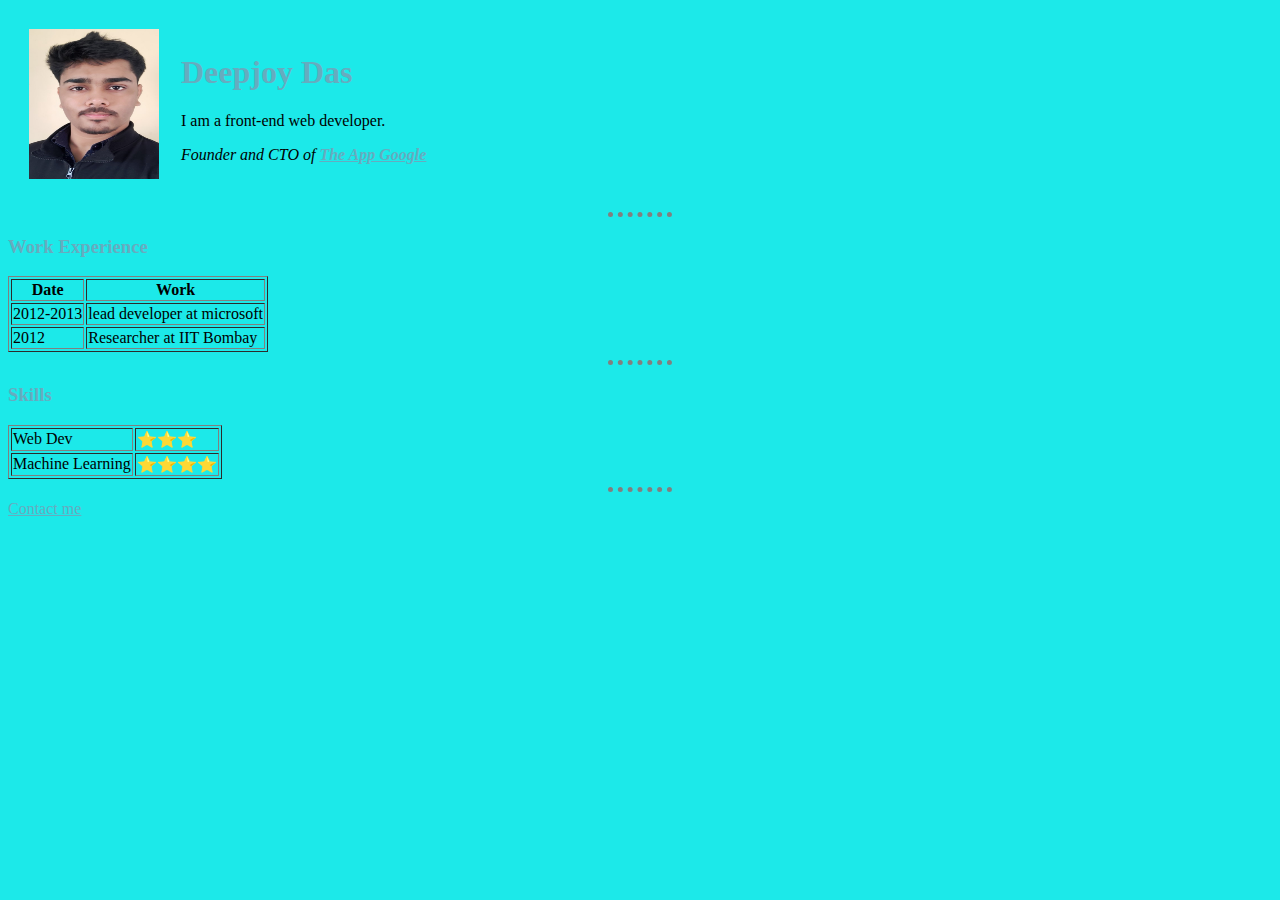
==== index.html @ 515ba5de "add initial cv website files" ====
<!DOCTYPE html>
<html lang="en">

<head>
    <meta charset="UTF-8">
    <meta http-equiv="X-UA-Compatible" content="IE=edge">
    <meta name="viewport" content="width=device-width, initial-scale=1.0">
    <title>Deepjoy's personal site</title>

    <link rel="stylesheet" href="css/styles.css">

</head>

<body>
    <table cellspacing="20">
        <tr>
            <td><img src="images/deepjoy.jpg" width="130" height="150" alt="Deepjoy's profile picture" </td>
            <td>
                <h1>Deepjoy Das</h1>
                <p>I am a front-end web developer.</p>
                <p><em>Founder and CTO of <strong><a href="https://www.google.co/">The App Google</strong></em></p>
            </td>
        </tr>
    </table>
    <hr>
    <h3 id="heading">Work Experience</h3>
    <table border="1">
        <thead>
            <tr>
                <th>Date</th>
                <th>Work</th>
            </tr>
        </thead>
        <tbody>
            <tr>
                <td>2012-2013</td>
                <td>lead developer at microsoft</td>
            </tr>
            <tr>
                <td>2012</td>
                <td>Researcher at IIT Bombay </td>
            </tr>
        </tbody>
    </table>
    <hr>
    <h3>Skills</h3>
    <table border="1">
        <tr>
            <td>Web Dev</td>
            <td>⭐⭐⭐</td>
        </tr>
        <tr>
            <td>Machine Learning</td>
            <td>⭐⭐⭐⭐</td>
        </tr> 
    </table>
    <hr>
    <a href="contact_me.html">Contact me</a>
---- css/styles.css ----
body{
    background-color:  #1ce9e9;
}

h1{
    color: #66acbf;
}
h3{
    color: #66acbf;

}
a{
    color:#66acbf;
}
hr{
    border-style: none;
    border-top-style: dotted;
    border-color: grey;
    border-width:5px;
    width:5%
}



/* *********CLASS SELECTORS********** .is must*/ 
/* .bacon{
    background-color: green;
    background-color: blueviolet;
} */




/* ID heading is most specific */

/* #heading{
    color:blue;
} */
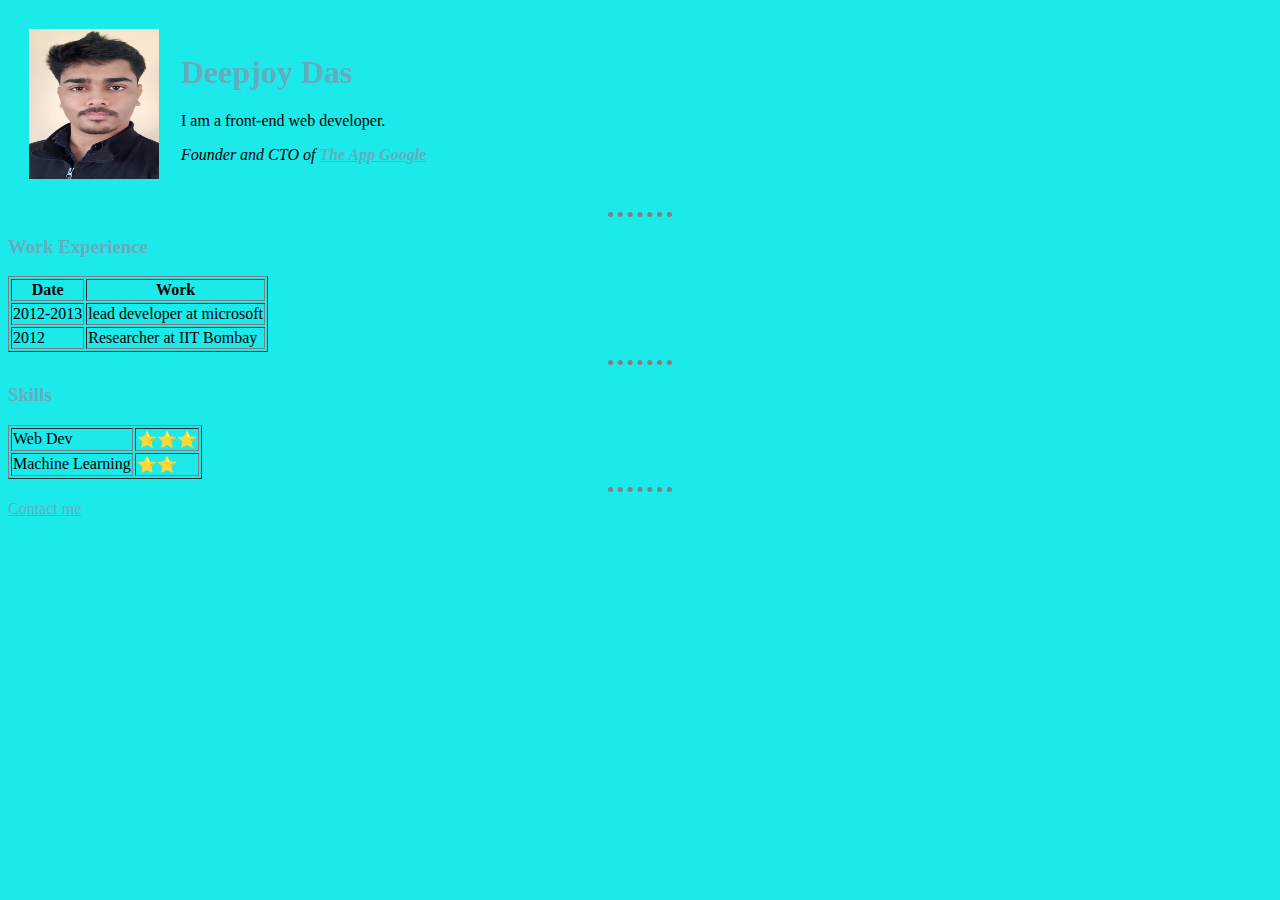
==== commit 95905382: "Update index.html" ====
--- a/index.html
+++ b/index.html
@@ -51,7 +51,7 @@
         </tr>
         <tr>
             <td>Machine Learning</td>
-            <td>⭐⭐⭐⭐</td>
+            <td>⭐⭐</td>
         </tr> 
     </table>
     <hr>
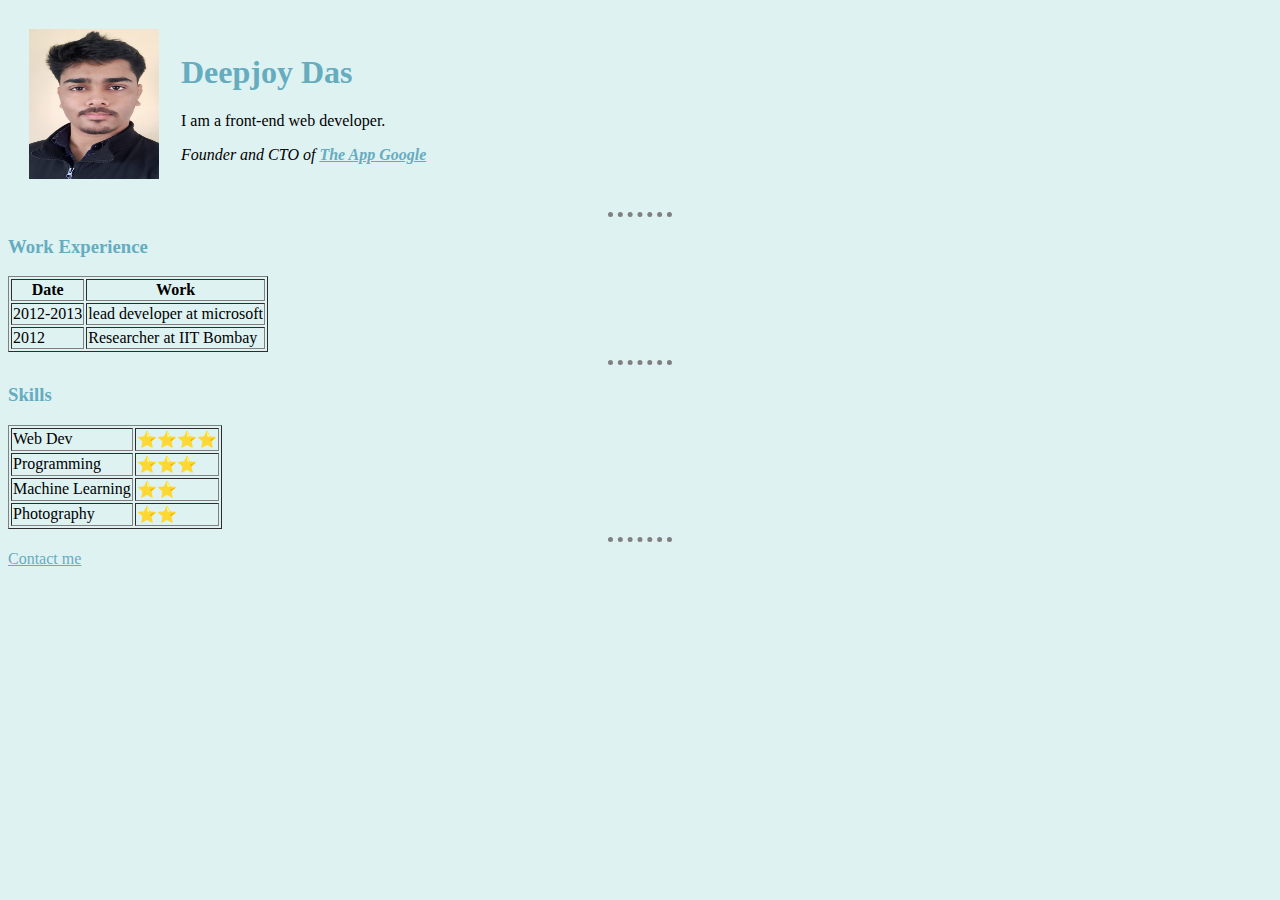
==== commit f23074b7: "Update index.html" ====
--- a/index.html
+++ b/index.html
@@ -47,10 +47,19 @@
     <table border="1">
         <tr>
             <td>Web Dev</td>
-            <td>⭐⭐⭐</td>
+            <td>⭐⭐⭐⭐</td>
         </tr>
         <tr>
+            <td>Programming</td>
+            <td>⭐⭐⭐</td>
+        </tr> 
+        <tr>
             <td>Machine Learning</td>
+            <td>⭐⭐</td>
+        </tr> 
+        
+        <tr>
+            <td>Photography</td>
             <td>⭐⭐</td>
         </tr> 
     </table>
--- a/css/styles.css
+++ b/css/styles.css
@@ -1,5 +1,5 @@
 body{
-    background-color:  #1ce9e9;
+    background-color:#def2f2;
 }
 
 h1{
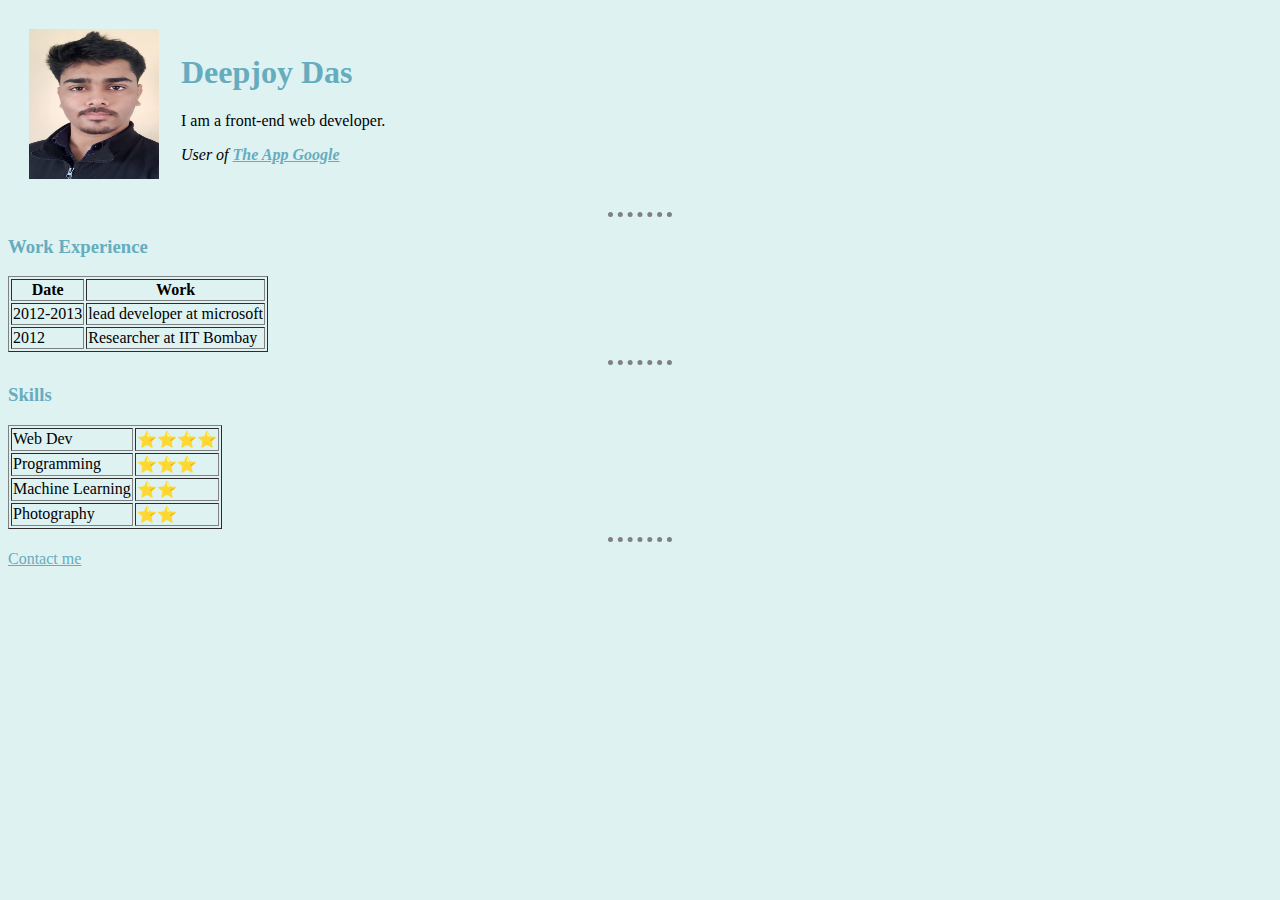
==== commit 725a61d2: "Update index.html" ====
--- a/index.html
+++ b/index.html
@@ -18,7 +18,7 @@
             <td>
                 <h1>Deepjoy Das</h1>
                 <p>I am a front-end web developer.</p>
-                <p><em>Founder and CTO of <strong><a href="https://www.google.co/">The App Google</strong></em></p>
+                <p><em>User of <strong><a href="https://www.google.co/">The App Google</strong></em></p>
             </td>
         </tr>
     </table>
